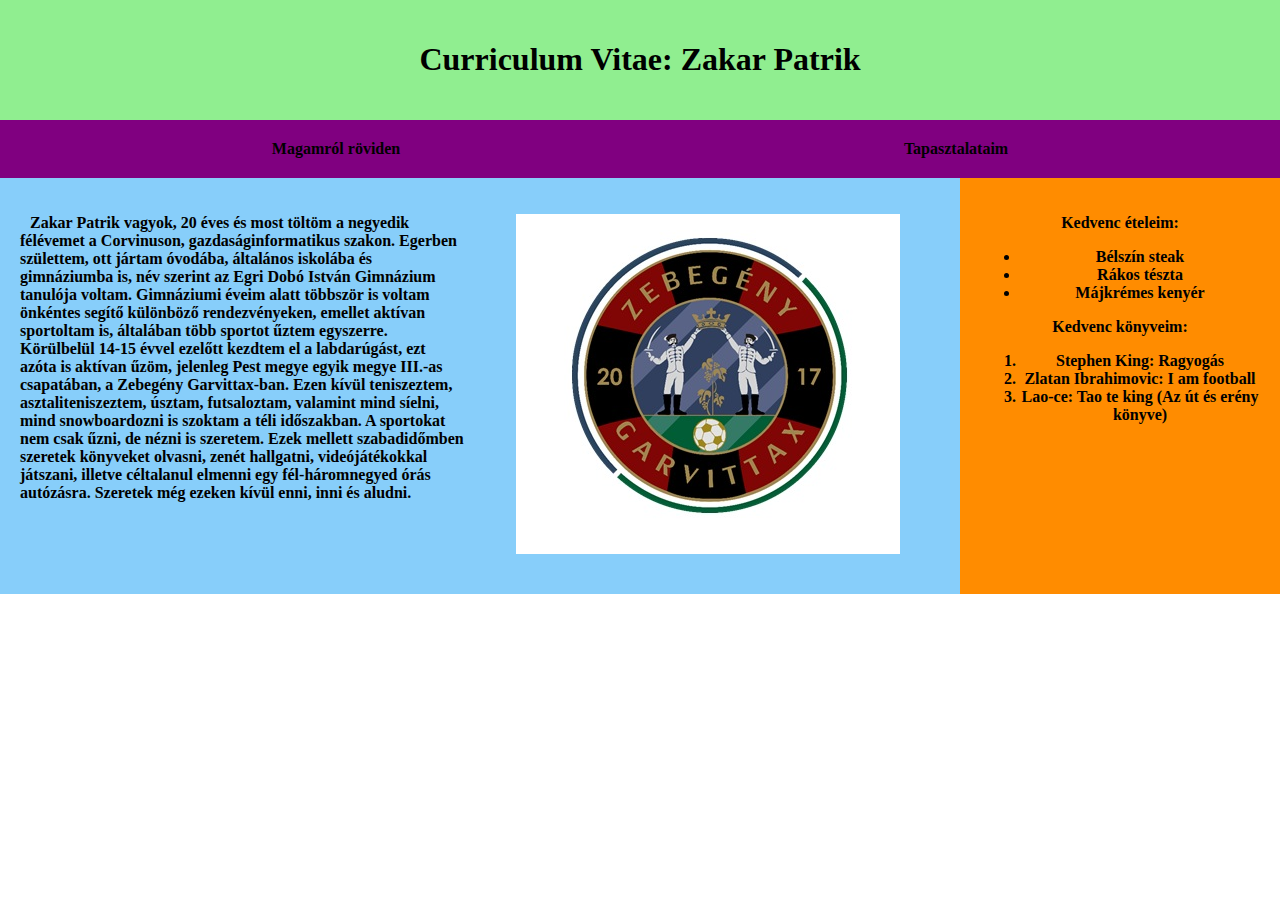
==== HajosTeszt/gyak2/wwwroot/cv2.html @ 7b484793 "4_gyak feladatai" ====
﻿<!DOCTYPE html>
<html lang="hu">
<head>
    <meta charset="utf-8" />
    <title>Curriculum Vitae</title>
    <link href="cv2.css" rel="stylesheet">
    <style></style>
</head>
<body>
        <div id="header">
            <h1>Curriculum Vitae: Zakar Patrik</h1>
        </div>
        <div id="main">
            <div id="article">
                <figure>
                    <img src="zebegeny.jpg" alt="ez a Zebegény címere" />
                </figure>
                <p>
                    Zakar Patrik vagyok, 20 éves és most töltöm a negyedik félévemet a Corvinuson, gazdaságinformatikus szakon.
                    Egerben születtem, ott jártam óvodába, általános iskolába és gimnáziumba is, név szerint az Egri Dobó István Gimnázium tanulója voltam.
                    Gimnáziumi éveim alatt többször is voltam önkéntes segítő különböző rendezvényeken, emellet aktívan sportoltam is, általában több sportot űztem egyszerre.
                    Körülbelül 14-15 évvel ezelőtt kezdtem el a labdarúgást, ezt azóta is aktívan űzöm, jelenleg Pest megye egyik megye III.-as csapatában, a Zebegény Garvittax-ban.
                    Ezen kívül teniszeztem, asztaliteniszeztem, úsztam, futsaloztam, valamint mind síelni, mind snowboardozni is szoktam a téli időszakban.
                    A sportokat nem csak űzni, de nézni is szeretem. Ezek mellett szabadidőmben szeretek könyveket olvasni, zenét hallgatni, videójátékokkal játszani, illetve céltalanul elmenni egy fél-háromnegyed
                    órás autózásra. Szeretek még ezeken kívül enni, inni és aludni.
                </p>
            </div>
            <div id="aside">
                <p>Kedvenc ételeim:</p>
                <ul class="megisfeher">
                    <li>Bélszín steak</li>
                    <li>Rákos tészta</li>
                    <li>Májkrémes kenyér</li>
                </ul>
                <p>Kedvenc könyveim:</p>
                <ol class="sorrendi">
                    <li>Stephen King: Ragyogás</li>
                    <li>Zlatan Ibrahimovic: I am football</li>
                    <li>Lao-ce: Tao te king (Az út és erény könyve)</li>
                </ol>
            </div>
        </div>
            
        <div id="nav">
                <a href="cv2.html">Magamról röviden</a>
                <a href="cv3.html">Tapasztalataim</a>
        </div>
        <div id="kep">
            
        </div>
</body>
</html>
---- HajosTeszt/gyak2/wwwroot/cv2.css ----
﻿* {
    box-sizing: border-box;
}

body {
    font-weight: bold;
    text-align: center;
}

figure {
    float: right;
}

#article, #aside, #footer, #header, #nav {
    padding: 20px;
}

#header {
    background-color: lightgreen;
}

#nav {
    background-color: purple;
    display: flex;
    /*justify-content: space-around; */
}

    #nav a {
        text-decoration: none;
        color: black;
        flex: 1 1 auto;
    }

#article {
    background-color:lightskyblue;
    text-align: left;
    text-indent: 10px;
}

#aside {
    background-color: darkorange;
}

#footer {
    background-color: hotpink;
}

@media screen and (min-width: 800px) {
    body {
        display: flex;
        flex-direction: column;
        margin: auto;
        max width: 1500px;
    }

    #main {
        display: flex;
    }

    #nav, #header {
        order: -1;
    }

    #article {
        flex: 1 1 75%;
    }

    #aside {
        flex: 1 1 25%;
    }
}
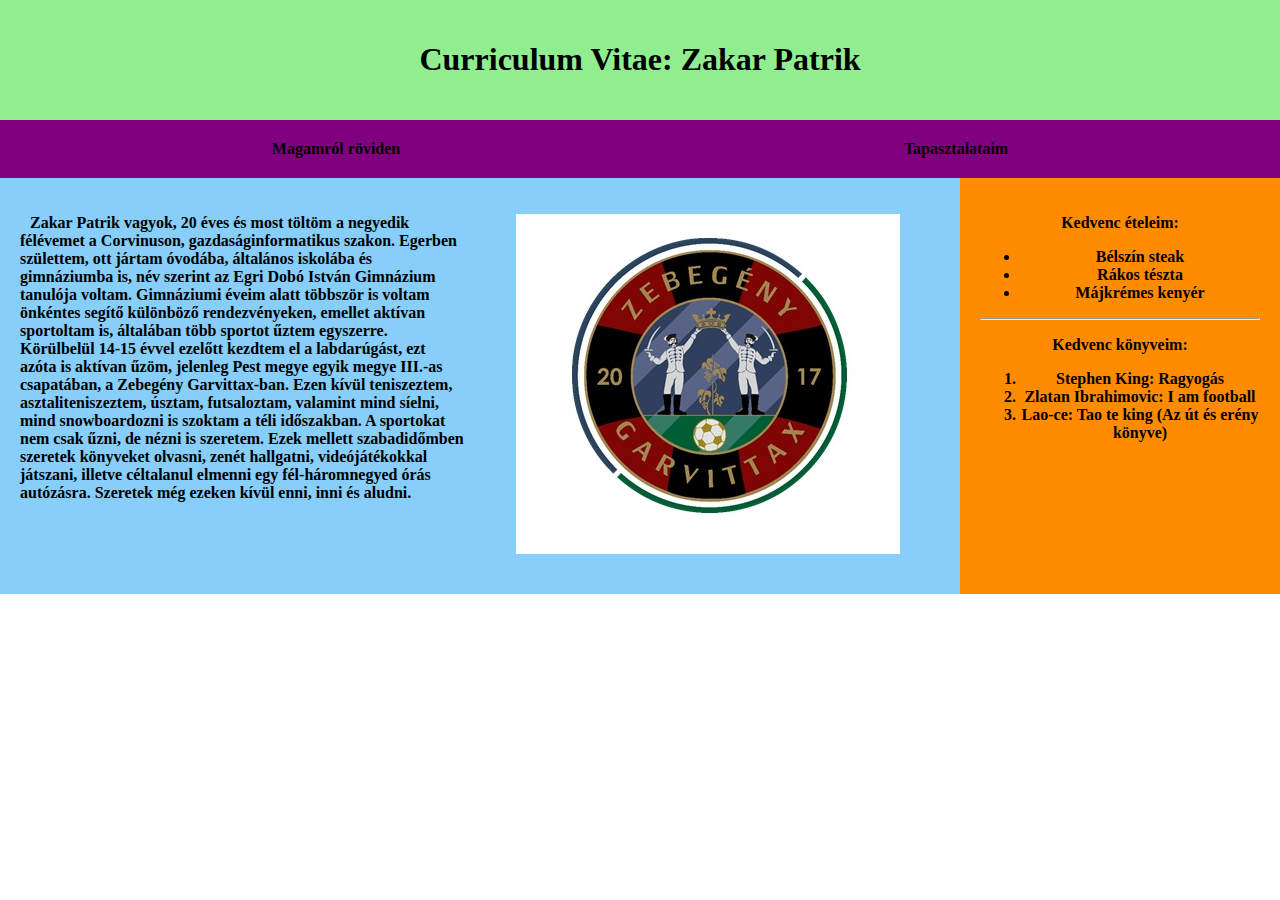
==== commit 402bbbb3: "Beszúrtam egy vonalat a két lista közé" ====
--- a/HajosTeszt/gyak2/wwwroot/cv2.html
+++ b/HajosTeszt/gyak2/wwwroot/cv2.html
@@ -32,6 +32,7 @@
                     <li>Rákos tészta</li>
                     <li>Májkrémes kenyér</li>
                 </ul>
+                <hr>
                 <p>Kedvenc könyveim:</p>
                 <ol class="sorrendi">
                     <li>Stephen King: Ragyogás</li>
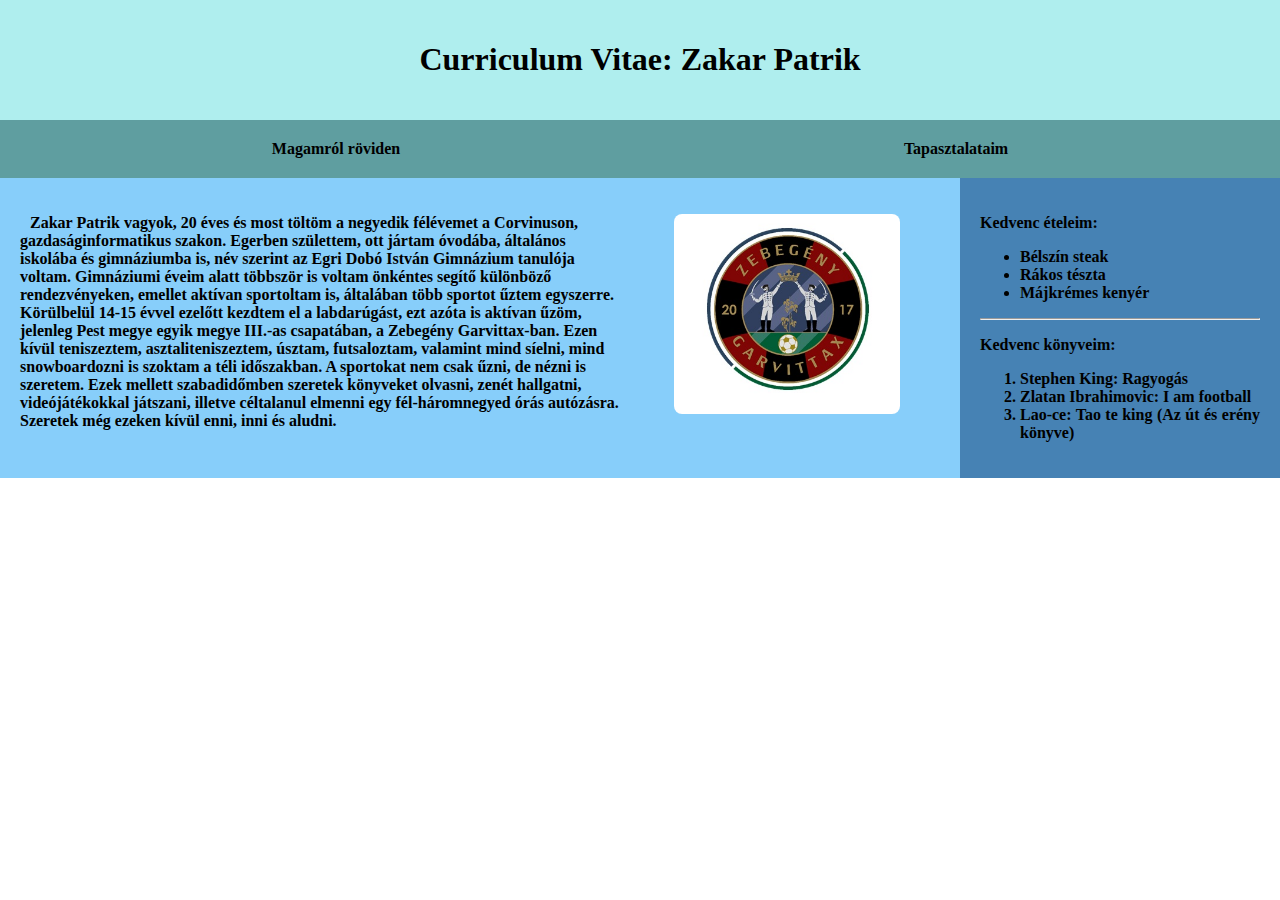
==== commit 77da0c7d: "Változtattam a képek méretén, illetve a színeket is átállítottam, hogy szebb legyen" ====
--- a/HajosTeszt/gyak2/wwwroot/cv2.html
+++ b/HajosTeszt/gyak2/wwwroot/cv2.html
@@ -46,8 +46,5 @@
                 <a href="cv2.html">Magamról röviden</a>
                 <a href="cv3.html">Tapasztalataim</a>
         </div>
-        <div id="kep">
-            
-        </div>
 </body>
 </html>--- a/HajosTeszt/gyak2/wwwroot/cv2.css
+++ b/HajosTeszt/gyak2/wwwroot/cv2.css
@@ -11,16 +11,21 @@
     float: right;
 }
 
+img {
+    border-radius: 8px;
+    height:200px;
+}
+
 #article, #aside, #footer, #header, #nav {
     padding: 20px;
 }
 
 #header {
-    background-color: lightgreen;
+    background-color: paleturquoise;
 }
 
 #nav {
-    background-color: purple;
+    background-color: cadetblue;
     display: flex;
     /*justify-content: space-around; */
 }
@@ -38,7 +43,8 @@
 }
 
 #aside {
-    background-color: darkorange;
+    background-color: steelblue;
+    text-align: justify;
 }
 
 #footer {
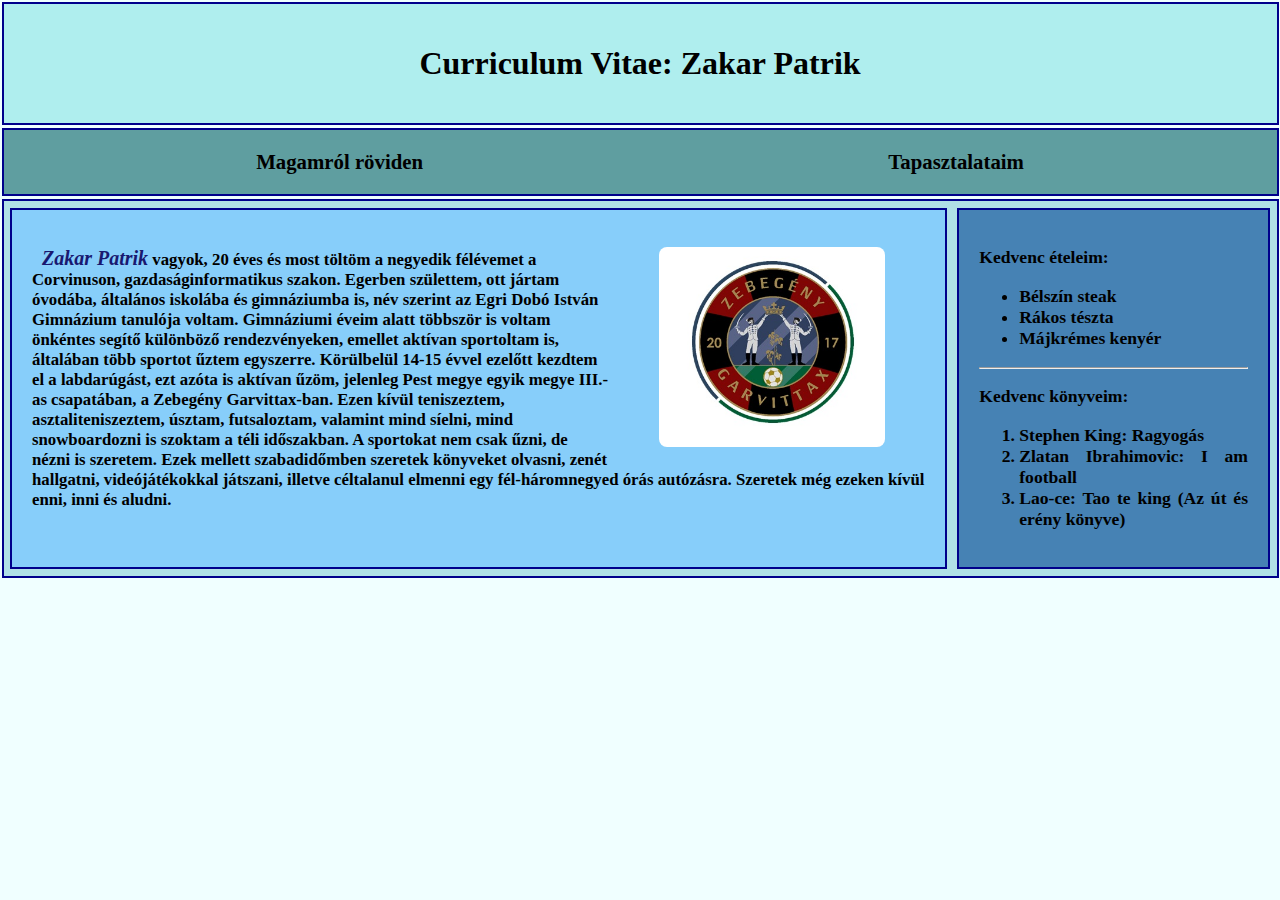
==== commit 80666d59: "Keretet adtam a div-ekhez, háttérszínt a html-hez, néhány színt átváltoztattam" ====
--- a/HajosTeszt/gyak2/wwwroot/cv2.html
+++ b/HajosTeszt/gyak2/wwwroot/cv2.html
@@ -16,7 +16,7 @@
                     <img src="zebegeny.jpg" alt="ez a Zebegény címere" />
                 </figure>
                 <p>
-                    Zakar Patrik vagyok, 20 éves és most töltöm a negyedik félévemet a Corvinuson, gazdaságinformatikus szakon.
+                    <span>Zakar Patrik</span> vagyok, 20 éves és most töltöm a negyedik félévemet a Corvinuson, gazdaságinformatikus szakon.
                     Egerben születtem, ott jártam óvodába, általános iskolába és gimnáziumba is, név szerint az Egri Dobó István Gimnázium tanulója voltam.
                     Gimnáziumi éveim alatt többször is voltam önkéntes segítő különböző rendezvényeken, emellet aktívan sportoltam is, általában több sportot űztem egyszerre.
                     Körülbelül 14-15 évvel ezelőtt kezdtem el a labdarúgást, ezt azóta is aktívan űzöm, jelenleg Pest megye egyik megye III.-as csapatában, a Zebegény Garvittax-ban.
--- a/HajosTeszt/gyak2/wwwroot/cv2.css
+++ b/HajosTeszt/gyak2/wwwroot/cv2.css
@@ -1,10 +1,22 @@
 ﻿* {
     box-sizing: border-box;
+}
+
+html{
+    background-color: azure;
 }
 
 body {
     font-weight: bold;
     text-align: center;
+}
+
+div {
+    margin: 1.5px;
+    padding: 5px;
+    border: 2px solid darkblue;
+    background-color: powderblue;
+    
 }
 
 figure {
@@ -14,6 +26,13 @@
 img {
     border-radius: 8px;
     height:200px;
+}
+
+span{
+    color: midnightblue;
+    font-size: 20px;
+    font-weight: bold;
+    font-style: italic;
 }
 
 #article, #aside, #footer, #header, #nav {
@@ -34,17 +53,22 @@
         text-decoration: none;
         color: black;
         flex: 1 1 auto;
+        font-size: 1.3em;
     }
 
 #article {
     background-color:lightskyblue;
     text-align: left;
     text-indent: 10px;
+    font-size: 1.05em;
+    margin-right:5px;
 }
 
 #aside {
     background-color: steelblue;
     text-align: justify;
+    font-size: 1.1em;
+    margin-left:5px;
 }
 
 #footer {
@@ -74,4 +98,4 @@
     #aside {
         flex: 1 1 25%;
     }
-}
+}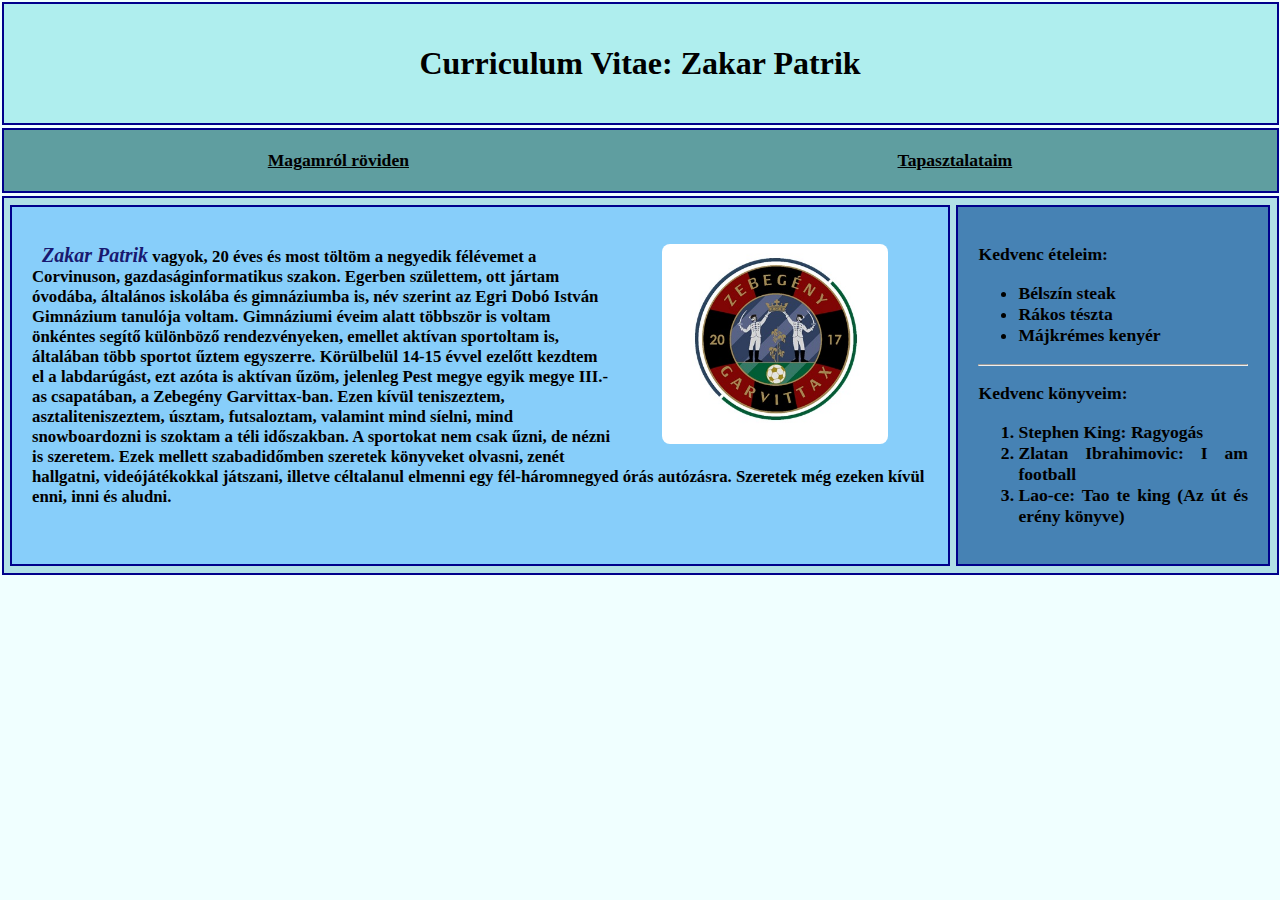
==== commit a192eefe: "Változtattam a mobilnézeten és egy media query-t is létrehoztam" ====
--- a/HajosTeszt/gyak2/wwwroot/cv2.html
+++ b/HajosTeszt/gyak2/wwwroot/cv2.html
@@ -2,6 +2,7 @@
 <html lang="hu">
 <head>
     <meta charset="utf-8" />
+    <meta name="viewport" content="width=device-width, initial-scale=1.0">
     <title>Curriculum Vitae</title>
     <link href="cv2.css" rel="stylesheet">
     <style></style>
--- a/HajosTeszt/gyak2/wwwroot/cv2.css
+++ b/HajosTeszt/gyak2/wwwroot/cv2.css
@@ -50,10 +50,10 @@
 }
 
     #nav a {
-        text-decoration: none;
+        text-decoration: underline;
         color: black;
         flex: 1 1 auto;
-        font-size: 1.3em;
+        font-size: 1.1em;
     }
 
 #article {
@@ -61,7 +61,6 @@
     text-align: left;
     text-indent: 10px;
     font-size: 1.05em;
-    margin-right:5px;
 }
 
 #aside {
